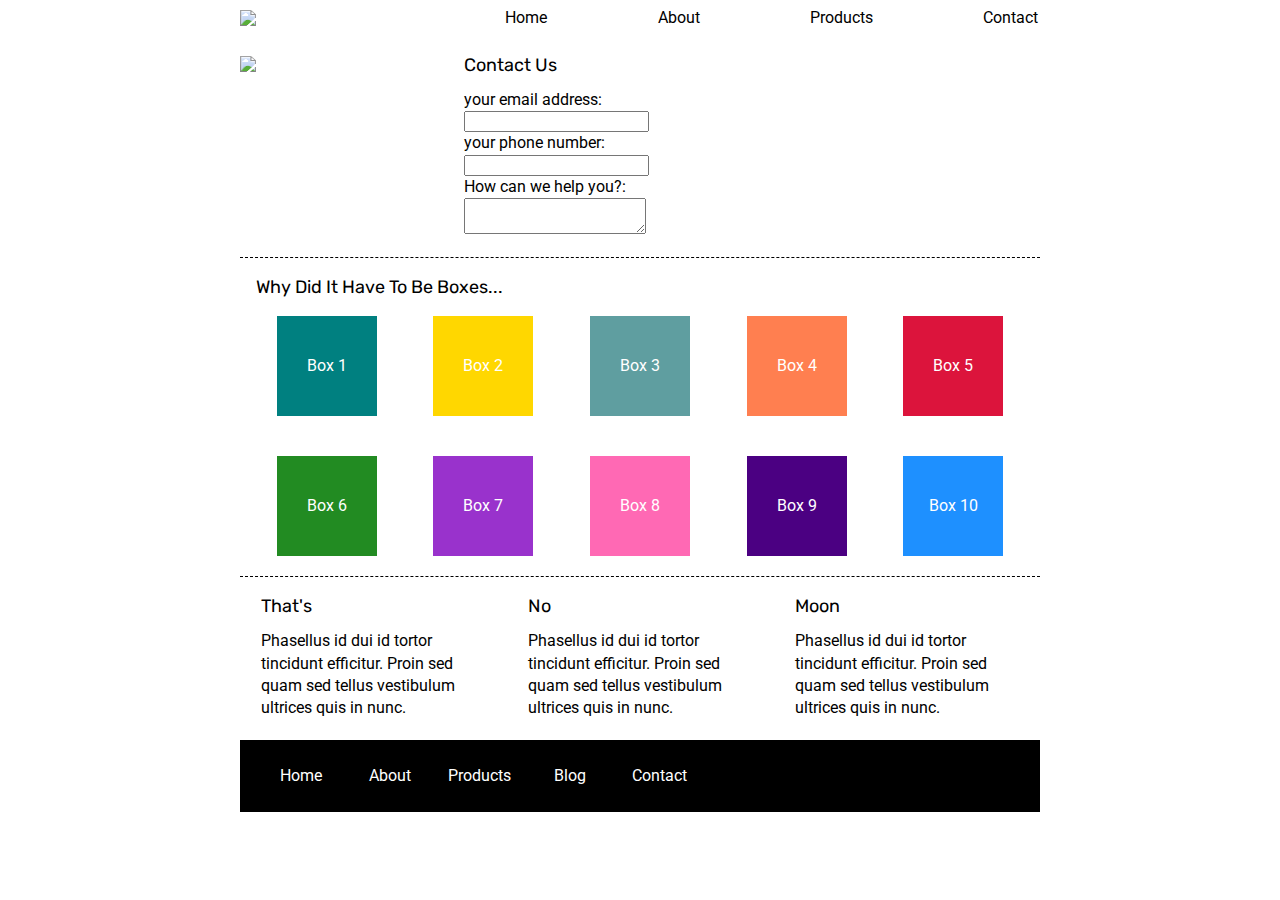
==== contact.html @ 29f37604 "finished all basic requirements" ====
<!doctype html>

<html lang="en">
<head>
    <meta charset="utf-8">
    <title>Sprint Challenge - Home</title>
    <meta name="viewport" content="width=device-width, initial-scale=1.0">
    <link href="https://fonts.googleapis.com/css?family=Roboto|Rubik" rel="stylesheet">
    <link rel="stylesheet" href="style/index.css">
</head>

<body>
    <div class="container">
        <nav>
            <img src="assets/lambda-black.png">
            <a href="index.html">Home</a>
            <a href="about.html">About</a>
            <a href="#">Products</a>
            <a href="#">Contact</a>
        </nav>
        <section class="top-content">
            <div class="top-image"><img src="assets/jumbo.jpg"></div>
            <div class="text-container">
                <h2>Contact Us</h2>
                <form>
                    <label for="email">
                        <p>your email address:</p>
                        <input type="text" id="email">
                    </label>
                    <label for="phone">
                        <p>your phone number:</p>
                        <input type="text" id="phone">
                    </label>
                    <label for="message">
                        <p>How can we help you?:</p>
                        <textarea></textarea>
                    </label>
                    
                </form>
            </div>
        </section>
        
        <section class="middle-content">
        
            <h2>Why Did It Have To Be Boxes...</h2>
            
            <div class="boxes">
                <div class="box">Box 1</div>
                <div class="box">Box 2</div>
                <div class="box">Box 3</div>
                <div class="box">Box 4</div>
                <div class="box">Box 5</div>
                <div class="box">Box 6</div>
                <div class="box">Box 7</div>
                <div class="box">Box 8</div>
                <div class="box">Box 9</div>
                <div class="box">Box 10</div>
            </div>
        
        </section>

        <section class="bottom-content">

            <div class="text-container">
                <h2>That's</h2>
                <p>Phasellus id dui id tortor tincidunt efficitur. Proin sed quam sed tellus vestibulum ultrices quis in nunc.</p>
            </div>
            <div class="text-container">
                <h2>No</h2>
                <p>Phasellus id dui id tortor tincidunt efficitur. Proin sed quam sed tellus vestibulum ultrices quis in nunc.</p>
            </div>
            <div class="text-container">
                <h2>Moon</h2>
                <p>Phasellus id dui id tortor tincidunt efficitur. Proin sed quam sed tellus vestibulum ultrices quis in nunc.</p>
            </div>

        </section>
        
        <footer>
            <nav>
                <a href="index.html">Home</a>
                <a href="about.html">About</a>
                <a href="#">Products</a>
                <a href="#">Blog</a>
                <a href="#">Contact</a>
            </nav>
        </footer>
    </div><!-- container -->        
</body>
</html>
---- style/index.css ----
/* http://meyerweb.com/eric/tools/css/reset/ 
   v2.0 | 20110126
   License: none (public domain)
*/

html, body, div, span, applet, object, iframe,
h1, h2, h3, h4, h5, h6, p, blockquote, pre,
a, abbr, acronym, address, big, cite, code,
del, dfn, em, img, ins, kbd, q, s, samp,
small, strike, strong, sub, sup, tt, var,
b, u, i, center,
dl, dt, dd, ol, ul, li,
fieldset, form, label, legend,
table, caption, tbody, tfoot, thead, tr, th, td,
article, aside, canvas, details, embed, 
figure, figcaption, footer, header, hgroup, 
menu, nav, output, ruby, section, summary,
time, mark, audio, video {
	margin: 0;
	padding: 0;
	border: 0;
	font-size: 100%;
	font: inherit;
	vertical-align: baseline;
}
/* HTML5 display-role reset for older browsers */
article, aside, details, figcaption, figure, 
footer, header, hgroup, menu, nav, section {
	display: block;
}
body {
	line-height: 1;
}
ol, ul {
	list-style: none;
}
blockquote, q {
	quotes: none;
}
blockquote:before, blockquote:after,
q:before, q:after {
	content: '';
	content: none;
}
table {
	border-collapse: collapse;
	border-spacing: 0;
}

* {
    box-sizing: border-box;
}

html, body {
    /* height: 100%; */
    font-family: 'Roboto', sans-serif;
}

h1, h2, h3, h4, h5 {
    font-size: 18px;
    margin-bottom: 15px;
    font-family: 'Rubik', sans-serif;
}

p {
    line-height: 1.4;
}

.container {
    max-width: 800px;
    margin: 0 auto;
}

.top-content {
    display: flex;
    flex-direction: column;
    flex-wrap: wrap;
    justify-content: space-evenly;
    margin: 20px auto;
    border-bottom: 1px dashed black;
}
.top-content .top-image img {
    height: 153px;
    max-width: 100%;
    object-fit: cover; 
    object-position: center;
    margin-bottom: 16px;
}
.top-content>.text-container, .bottom-content>.text-container {
    margin: auto;
    width: 80%;
    padding: 0 1%;
    padding-bottom: 20px;  
}
.bottom-content {
    display: flex;
    flex-direction: column;
}
@media (min-width: 500px) {
    .top-content>.text-container {
        width: 48%;
    }
    .bottom-content {
        flex-direction: row;
    }
    .bottom-content>.text-container {
        width: 30%;
    }
}

.middle-content {
    margin-bottom: 20px;
    border-bottom: 1px dashed black;
}

.middle-content h2 {
    padding: 0 2%;
    margin-bottom: 0;
    text-align: center;
}
@media (min-width: 500px) {
    .middle-content h2 {
        text-align: left;
    }
}

.middle-content .boxes {
    display: flex;
    flex-direction: column;
    align-items: center;
    justify-content: space-evenly;
}
@media (min-width: 500px) {
    .middle-content>.boxes {
        flex-direction: row;
        flex-wrap: wrap;
    }
}


.middle-content .boxes .box {
    width: 100px;
    height: 100px;
    margin: 20px 2.5%;
    color: white;
    display: flex;
    align-items: center;
    justify-content: center;
}
@media (min-width: 500px) {
    .middle-content>.boxes>.box {
        width: 12.5%;
    }
}

footer {
    /* width: 100%; */
    background: black;
}

footer nav {
    width: 100%;
    display: flex;
    justify-content: space-between;
    align-items: flex-start;
    padding: 20px 2%;
    font-size: 14px;
}

footer nav a {
    width: 100%;
    color: white;
    text-decoration: none;
    padding: 8px 0;
    text-align: center;
}
@media (min-width: 500px) {
    footer nav {
        width: 60%;
    }
}

nav {
    display: flex;
    flex-direction: column;
    justify-content: center;
    text-align: center;
}

nav>img {
    width: 157px;
    margin: 10px auto;
}

nav>a {
    text-decoration: none;
    font-size: 20px;
    color: black;
    padding: 2px;
}
@media (min-width: 500px) {
    nav { 
        flex-direction: row;
        justify-content: space-between; 
        align-items: center;
        margin-bottom: 16px;
    }
    nav>img {
        margin: 10px 0;
    }
    nav>a {
        font-size: 16px;
    }
    .top-content {
        flex-direction: row;
    }
}

.box:nth-of-type(1) {
    background-color: teal;
}
.box:nth-of-type(2) {
    background-color: gold;
}
.box:nth-of-type(3) {
    background-color: cadetblue;
}
.box:nth-of-type(4) {
    background-color: coral;
}
.box:nth-of-type(5) {
    background-color: crimson;
}
.box:nth-of-type(6) {
    background-color: forestgreen;
}
.box:nth-of-type(7) {
    background-color: darkorchid;
}
.box:nth-of-type(8) {
    background-color: hotpink;
}
.box:nth-of-type(9) {
    background-color: indigo;
}
.box:nth-of-type(10) {
    background-color: dodgerblue;
}
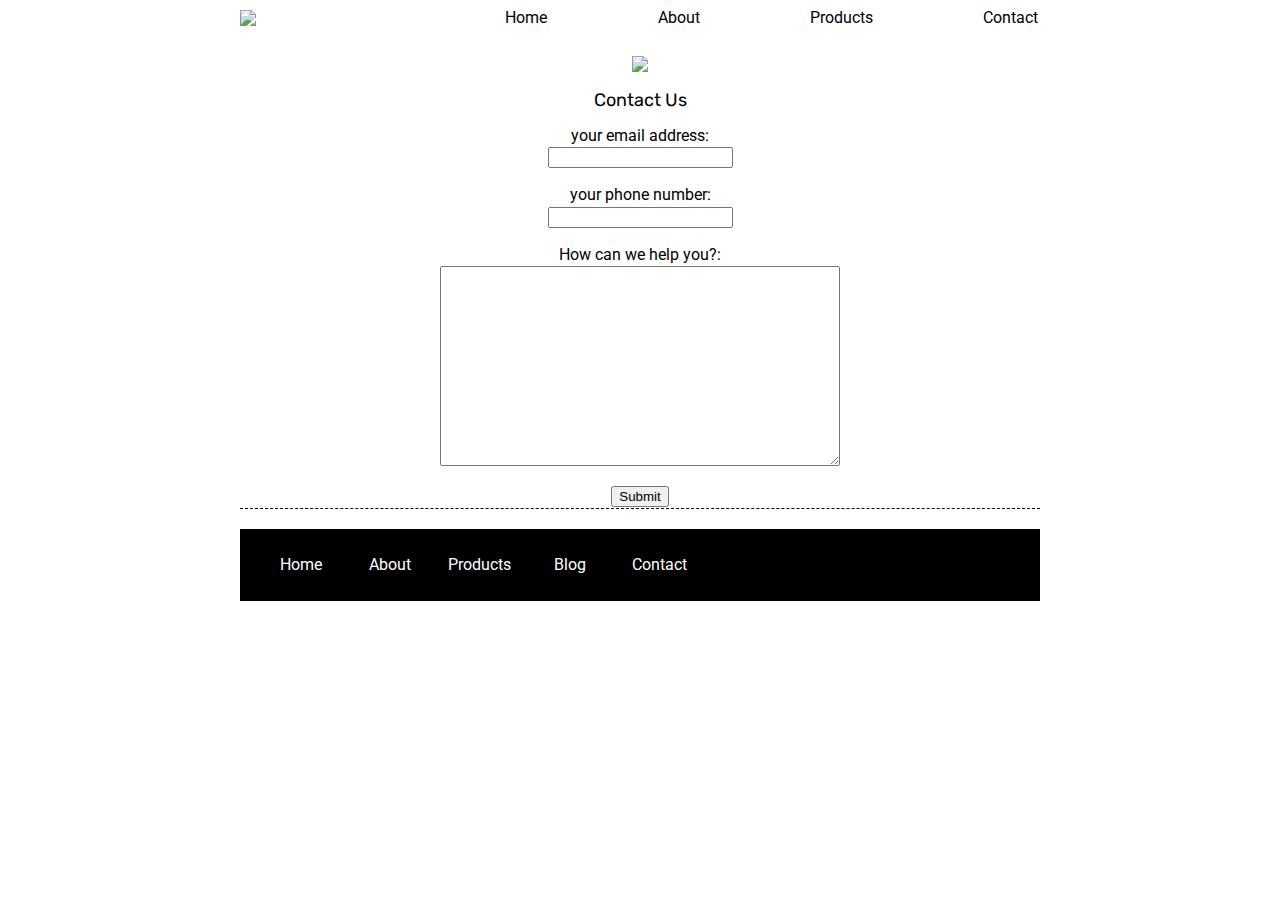
==== commit ba43391f: "added contact form for stretch" ====
--- a/contact.html
+++ b/contact.html
@@ -20,7 +20,7 @@
         </nav>
         <section class="top-content">
             <div class="top-image"><img src="assets/jumbo.jpg"></div>
-            <div class="text-container">
+            <div class="contact-container">
                 <h2>Contact Us</h2>
                 <form>
                     <label for="email">
@@ -33,47 +33,12 @@
                     </label>
                     <label for="message">
                         <p>How can we help you?:</p>
-                        <textarea></textarea>
+                        <textarea id="message"></textarea>
                     </label>
+                    <p><button>Submit</button></p>
                     
                 </form>
             </div>
-        </section>
-        
-        <section class="middle-content">
-        
-            <h2>Why Did It Have To Be Boxes...</h2>
-            
-            <div class="boxes">
-                <div class="box">Box 1</div>
-                <div class="box">Box 2</div>
-                <div class="box">Box 3</div>
-                <div class="box">Box 4</div>
-                <div class="box">Box 5</div>
-                <div class="box">Box 6</div>
-                <div class="box">Box 7</div>
-                <div class="box">Box 8</div>
-                <div class="box">Box 9</div>
-                <div class="box">Box 10</div>
-            </div>
-        
-        </section>
-
-        <section class="bottom-content">
-
-            <div class="text-container">
-                <h2>That's</h2>
-                <p>Phasellus id dui id tortor tincidunt efficitur. Proin sed quam sed tellus vestibulum ultrices quis in nunc.</p>
-            </div>
-            <div class="text-container">
-                <h2>No</h2>
-                <p>Phasellus id dui id tortor tincidunt efficitur. Proin sed quam sed tellus vestibulum ultrices quis in nunc.</p>
-            </div>
-            <div class="text-container">
-                <h2>Moon</h2>
-                <p>Phasellus id dui id tortor tincidunt efficitur. Proin sed quam sed tellus vestibulum ultrices quis in nunc.</p>
-            </div>
-
         </section>
         
         <footer>
--- a/style/index.css
+++ b/style/index.css
@@ -245,4 +245,18 @@
 }
 .box:nth-of-type(10) {
     background-color: dodgerblue;
+}
+.contact-container {
+    text-align: center;
+    width: 100%;
+}
+.contact-container>form>label>p,.contact-container>form>p {
+    margin-top: 16px;
+}
+.contact-container>form>label>input:focus, .contact-container>form>label>textarea:focus, .contact-container>form>p>button:focus {
+    border: 2px dotted green;
+}
+.contact-container>form>label>textarea {
+    width: 50%;
+    height: 200px;
 }